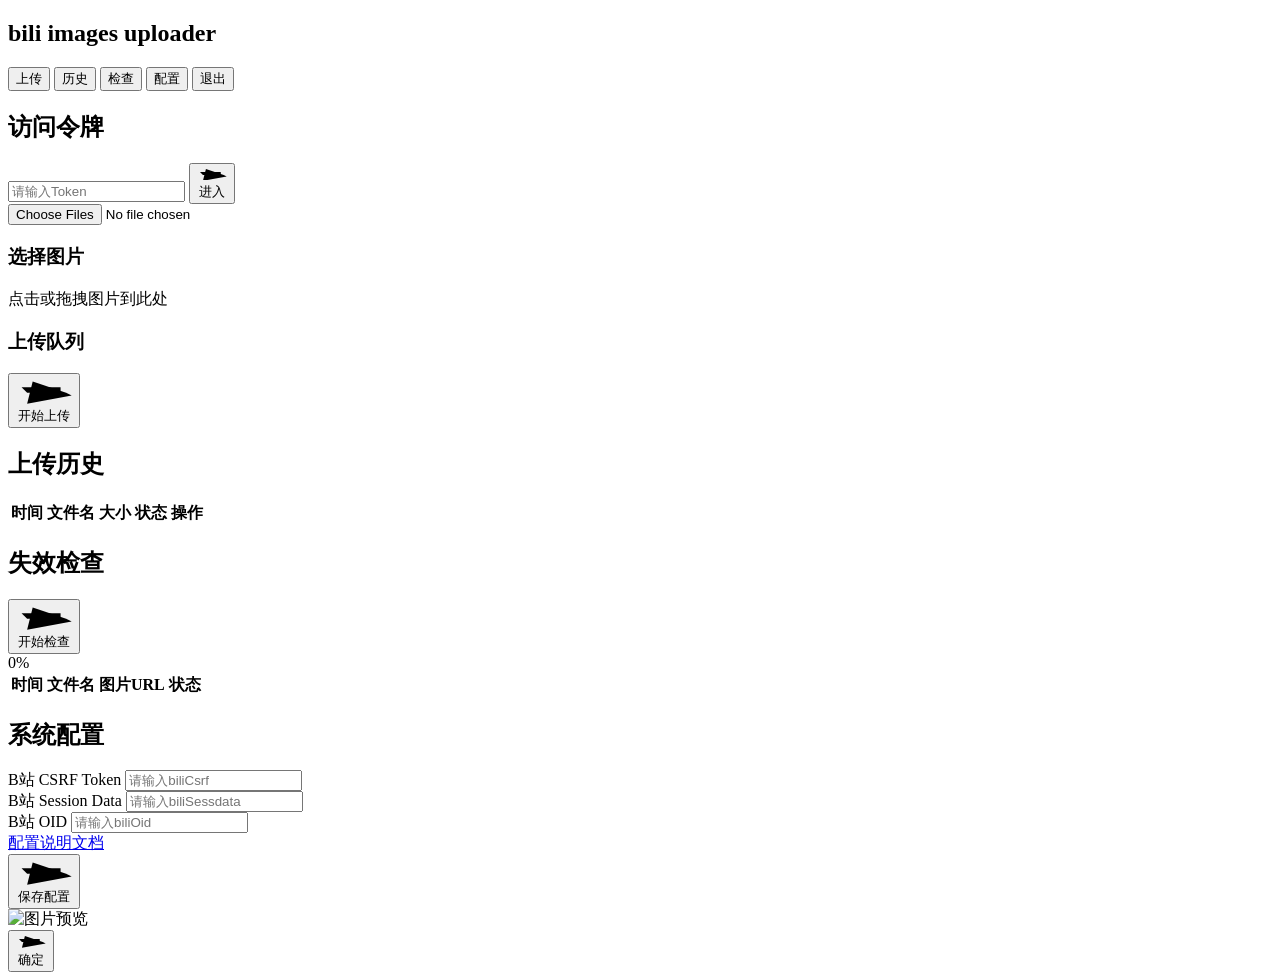
==== frontend/index.html @ d43aa2da "feat: 添加B站图片上传器后端功能 - 实现B站API模块，支持图片上传到B站图床和发送带图评论实现持久化 - 添加配置管理模块，支持INI文件读写、Token生成与验证及AES加密解密 - 集成" ====
<!DOCTYPE html>
<html lang="zh-CN">

<head>
    <meta charset="UTF-8">
    <meta name="viewport" content="width=device-width, initial-scale=1.0">
    <meta name="referrer" content="no-referrer" />
    <title>Bili images uploader</title>
    <link rel="stylesheet" href="/static/css/style.css">
</head>

<body>
    <!-- 主容器 -->
    <div id="app">
        <!-- 导航栏（登录后显示） -->
        <nav id="main-nav" class="hidden">
            <div class="nav-container">
                <h1 class="app-title">
                    <span class="p5-char p5-char-inv">b</span><span class="p5-char">ili</span><span class="p5-char">
                    </span><span class="p5-char p5-char-inv">i</span><span class="p5-char">mages</span><span
                        class="p5-char"> </span><span class="p5-char p5-char-inv">u</span><span
                        class="p5-char">ploader</span>
                </h1>
                <div class="nav-buttons">
                    <button class="nav-btn active" data-page="upload">上传</button>
                    <button class="nav-btn" data-page="history">历史</button>
                    <button class="nav-btn" data-page="check">检查</button>
                    <button class="nav-btn" data-page="config">配置</button>
                    <button class="nav-btn logout-btn">退出</button>
                </div>
            </div>
        </nav>

        <!-- 页面容器 -->
        <main id="pages-container">
            <!-- 登录页 -->
            <section id="page-login" class="page active">
                <div class="login-container">
                    <h2 class="login-title">
                        <span class="p5-char p5-char-md">访</span><span class="p5-char p5-char-inv">问</span><span
                            class="p5-char p5-char-lg">令</span><span class="p5-char p5-char-sm">牌</span>
                    </h2>
                    <form id="login-form" class="login-form">
                        <input type="password" id="token-input" class="p5-input login-input" placeholder="请输入Token"
                            maxlength="32" autocomplete="off">
                        <button type="submit" class="p5-button p5-button-primary login-button">
                            <svg class="button-svg" viewBox="0 0 100 50" preserveAspectRatio="none">
                                <polygon class="red" points="10,20 80,20 80,30, 20,30"></polygon>
                                <polygon class="blue" points="30,10 90,30 100,35, 20,50"></polygon>
                            </svg>
                            进入
                        </button>
                    </form>
                    <div id="login-error" class="login-error hidden"></div>
                </div>
            </section>

            <!-- 上传页 -->
            <section id="page-upload" class="page hidden">
                <div class="upload-container">
                    <div class="upload-area">
                        <input type="file" id="file-input" class="hidden" multiple accept="image/*">
                        <div class="upload-zone" id="upload-zone">
                            <h3 class="upload-title"><span class="p5-char p5-char-sm">选</span><span
                                    class="p5-char p5-char-inv">择</span><span class="p5-char p5-char-lg">图</span><span
                                    class="p5-char p5-char-md">片</span></h3>
                            <p class="upload-hint">点击或拖拽图片到此处</p>
                        </div>
                    </div>
                    <div class="upload-queue">
                        <h3 class="queue-title"><span class="p5-char p5-char-inv">上</span><span
                                class="p5-char p5-char-md">传</span><span class="p5-char p5-char-lg">队</span><span
                                class="p5-char p5-char-sm">列</span></h3>
                        <div id="queue-list" class="queue-list"></div>
                        <button id="start-upload" class="p5-button p5-button-primary upload-btn">
                            <svg class="button-svg" viewBox="0 0 100 50" preserveAspectRatio="none">
                                <polygon class="red" points="10,20 80,20 80,30, 20,30"></polygon>
                                <polygon class="blue" points="30,10 90,30 100,35, 20,50"></polygon>
                            </svg>
                            开始上传
                        </button>
                    </div>
                </div>
            </section>

            <!-- 历史页 -->
            <section id="page-history" class="page hidden">
                <div class="history-container">
                    <h2 class="page-title">
                        <span class="p5-char p5-char-inv">上</span><span class="p5-char p5-char-lg">传</span><span
                            class="p5-char p5-char-sm">历</span><span class="p5-char p5-char-md">史</span>
                    </h2>
                    <div class="table-container">
                        <table class="p5-table">
                            <thead>
                                <tr>
                                    <th>时间</th>
                                    <th>文件名</th>
                                    <th>大小</th>
                                    <th>状态</th>
                                    <th>操作</th>
                                </tr>
                            </thead>
                            <tbody id="history-table-body"></tbody>
                        </table>
                    </div>
                </div>
            </section>

            <!-- 检查页 -->
            <section id="page-check" class="page hidden">
                <div class="check-container">
                    <h2 class="page-title">
                        <span class="p5-char p5-char-lg">失</span><span class="p5-char p5-char-inv">效</span><span
                            class="p5-char p5-char-md">检</span><span class="p5-char p5-char-sm">查</span>
                    </h2>
                    <div class="check-actions">
                        <button id="start-check" class="p5-button p5-button-primary">
                            <svg class="button-svg" viewBox="0 0 100 50" preserveAspectRatio="none">
                                <polygon class="red" points="10,20 80,20 80,30, 20,30"></polygon>
                                <polygon class="blue" points="30,10 90,30 100,35, 20,50"></polygon>
                            </svg>
                            开始检查
                        </button>
                    </div>
                    <div class="check-progress hidden" id="check-progress">
                        <div class="progress-bar">
                            <div class="progress-fill" id="check-progress-fill"></div>
                        </div>
                        <span class="progress-text" id="check-progress-text">0%</span>
                    </div>
                    <div class="table-container">
                        <table class="p5-table">
                            <thead>
                                <tr>
                                    <th>时间</th>
                                    <th>文件名</th>
                                    <th>图片URL</th>
                                    <th>状态</th>
                                </tr>
                            </thead>
                            <tbody id="check-table-body"></tbody>
                        </table>
                    </div>
                </div>
            </section>

            <!-- 配置页 -->
            <section id="page-config" class="page hidden">
                <div class="config-container">
                    <h2 class="page-title">
                        <span class="p5-char p5-char-sm">系</span><span class="p5-char p5-char-md">统</span><span
                            class="p5-char p5-char-inv">配</span><span class="p5-char p5-char-lg">置</span>
                    </h2>
                    <form id="config-form" class="config-form">
                        <div class="form-group">
                            <label class="p5-label">B站 CSRF Token</label>
                            <input type="text" id="config-csrf" class="p5-input" placeholder="请输入biliCsrf">
                        </div>
                        <div class="form-group">
                            <label class="p5-label">B站 Session Data</label>
                            <input type="text" id="config-sessdata" class="p5-input" placeholder="请输入biliSessdata">
                        </div>
                        <div class="form-group">
                            <label class="p5-label">B站 OID</label>
                            <input type="text" id="config-oid" class="p5-input" placeholder="请输入biliOid">
                        </div>
                        <div class="config-doc-link">
                            <a href="https://github.com/jacksen168sub/bili-images-uploader/wiki" target="_blank"
                                rel="noopener noreferrer">配置说明文档</a>
                        </div>
                        <button type="submit" class="p5-button p5-button-primary">
                            <svg class="button-svg" viewBox="0 0 100 50" preserveAspectRatio="none">
                                <polygon class="red" points="10,20 80,20 80,30, 20,30"></polygon>
                                <polygon class="blue" points="30,10 90,30 100,35, 20,50"></polygon>
                            </svg>
                            保存配置
                        </button>
                    </form>
                </div>
            </section>
        </main>

        <!-- 通知提示 -->
        <div id="toast" class="p5-toast hidden"></div>

        <!-- 图片预览模态框 -->
        <div id="image-modal" class="p5-modal hidden">
            <div class="p5-modal-mask"></div>
            <div class="p5-modal-container">
                <div class="p5-modal-content">
                    <img id="modal-image" src="" alt="图片预览" class="p5-modal-image">
                </div>
                <div class="p5-modal-footer">
                    <button id="modal-close" class="p5-button p5-button-primary">
                        <svg class="button-svg" viewBox="0 0 100 50" preserveAspectRatio="none">
                            <polygon class="red" points="10,20 80,20 80,30, 20,30"></polygon>
                            <polygon class="blue" points="30,10 90,30 100,35, 20,50"></polygon>
                        </svg>
                        确定
                    </button>
                </div>
            </div>
        </div>
    </div>

    <script src="/static/js/snap.svg-min.js"></script>
    <script src="/static/js/app.js"></script>
</body>

</html>
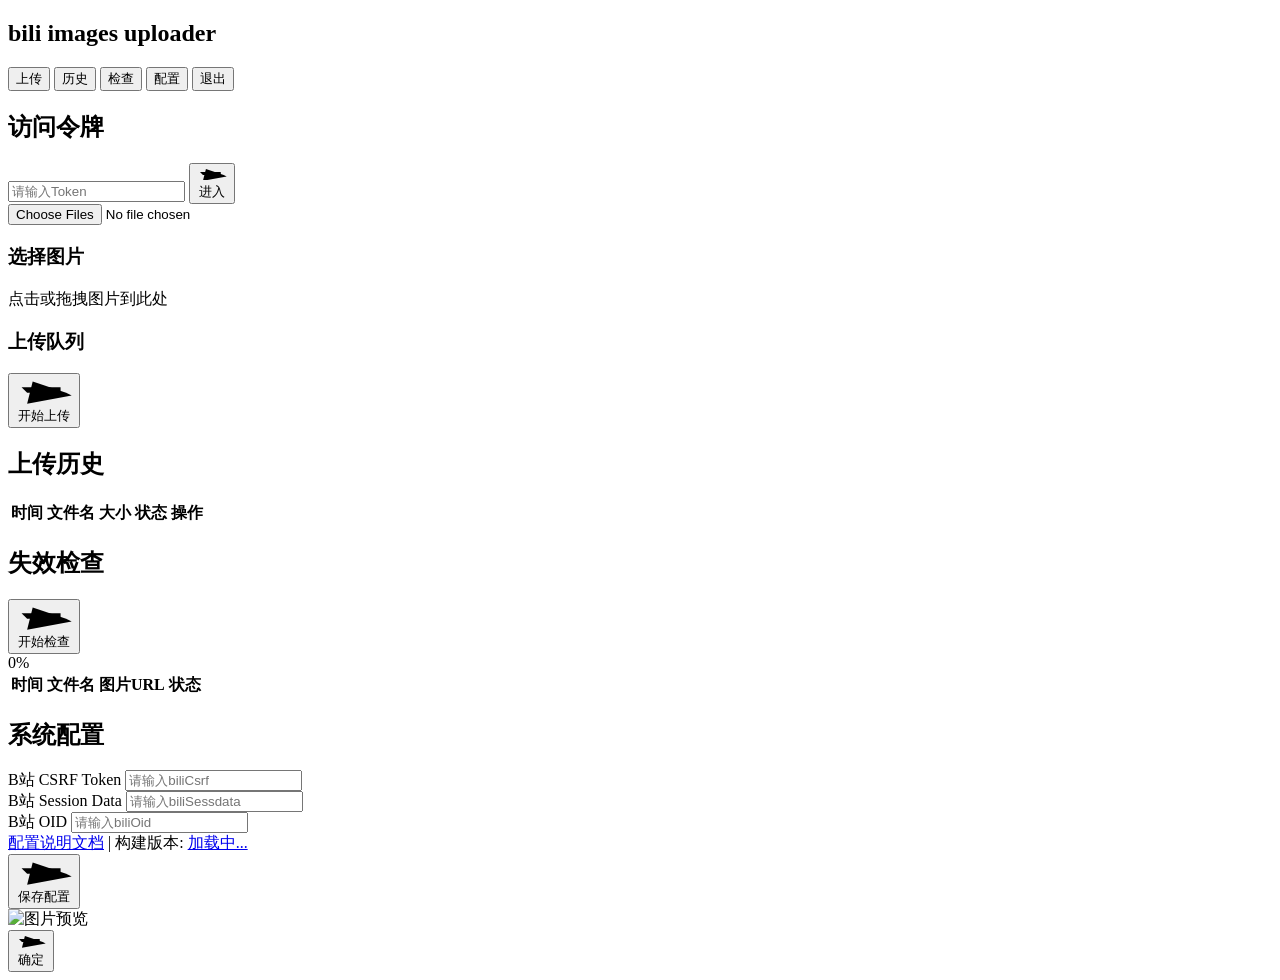
==== commit 969e1ff7: "feat: 添加Docker部署支持和版本信息显示 - 添加.dockerignore文件，忽略不必要的文件和目录 - 添加GitHub Actions工作流用于构建和推送Docker镜像 - 创建D" ====
--- a/frontend/index.html
+++ b/frontend/index.html
@@ -165,9 +165,11 @@
                             <label class="p5-label">B站 OID</label>
                             <input type="text" id="config-oid" class="p5-input" placeholder="请输入biliOid">
                         </div>
-                        <div class="config-doc-link">
+                        <div class="config-footer">
                             <a href="https://github.com/jacksen168sub/bili-images-uploader/wiki" target="_blank"
                                 rel="noopener noreferrer">配置说明文档</a>
+                            <span class="version-label"> | 构建版本: </span>
+                            <a id="version-link" href="#" target="_blank" rel="noopener noreferrer">加载中...</a>
                         </div>
                         <button type="submit" class="p5-button p5-button-primary">
                             <svg class="button-svg" viewBox="0 0 100 50" preserveAspectRatio="none">
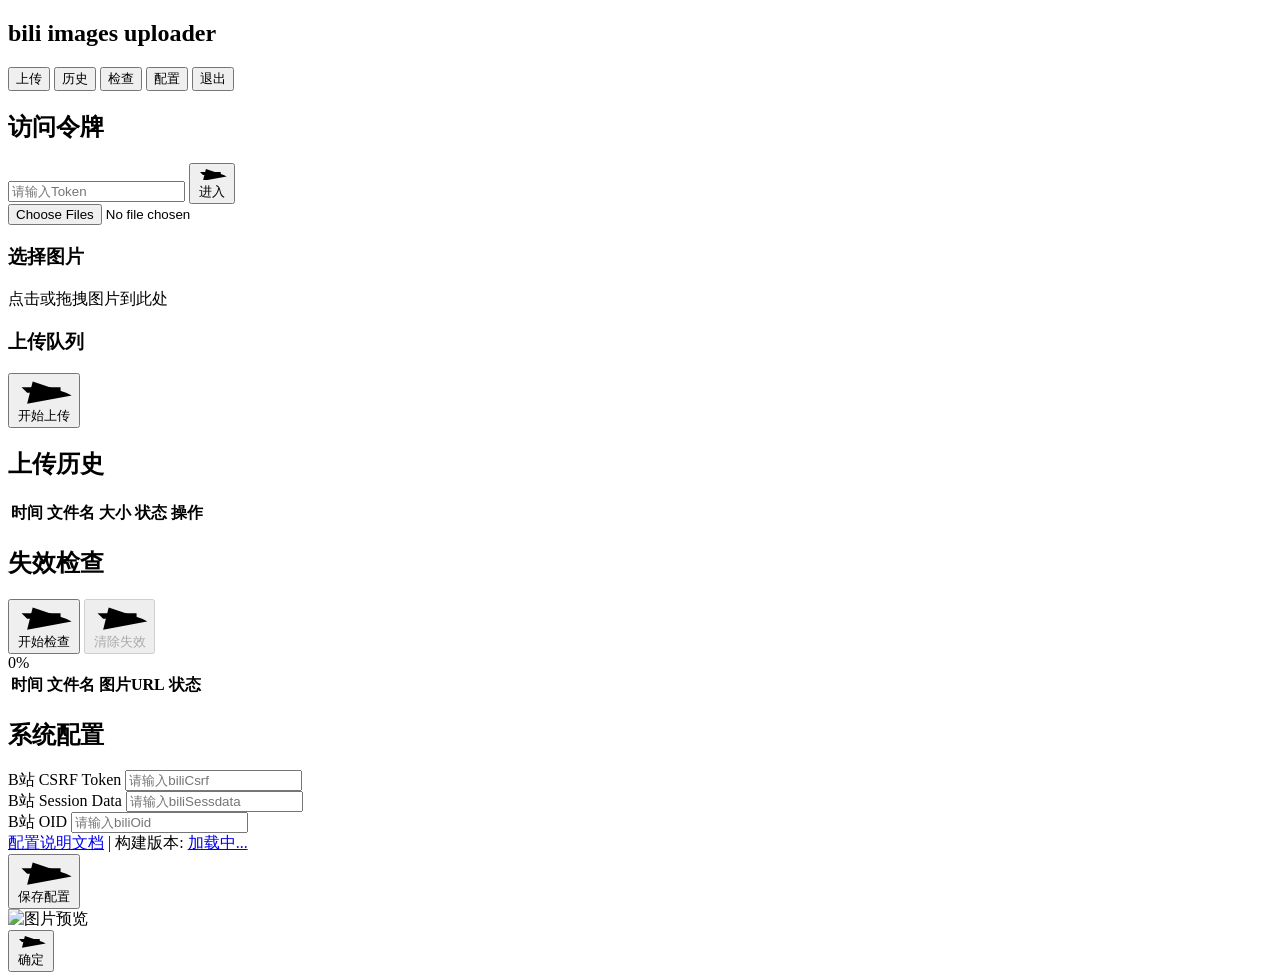
==== commit 6fe8ee2b: "feat(history): 添加失效图片检查和清除功能 feat(history): Add Invalid Image Check and Cleanup Function 历史记录管理增强： -" ====
--- a/frontend/index.html
+++ b/frontend/index.html
@@ -122,6 +122,13 @@
                             </svg>
                             开始检查
                         </button>
+                        <button id="clear-invalid" class="p5-button p5-button-danger" disabled>
+                            <svg class="button-svg" viewBox="0 0 100 50" preserveAspectRatio="none">
+                                <polygon class="red" points="10,20 80,20 80,30, 20,30"></polygon>
+                                <polygon class="blue" points="30,10 90,30 100,35, 20,50"></polygon>
+                            </svg>
+                            清除失效
+                        </button>
                     </div>
                     <div class="check-progress hidden" id="check-progress">
                         <div class="progress-bar">
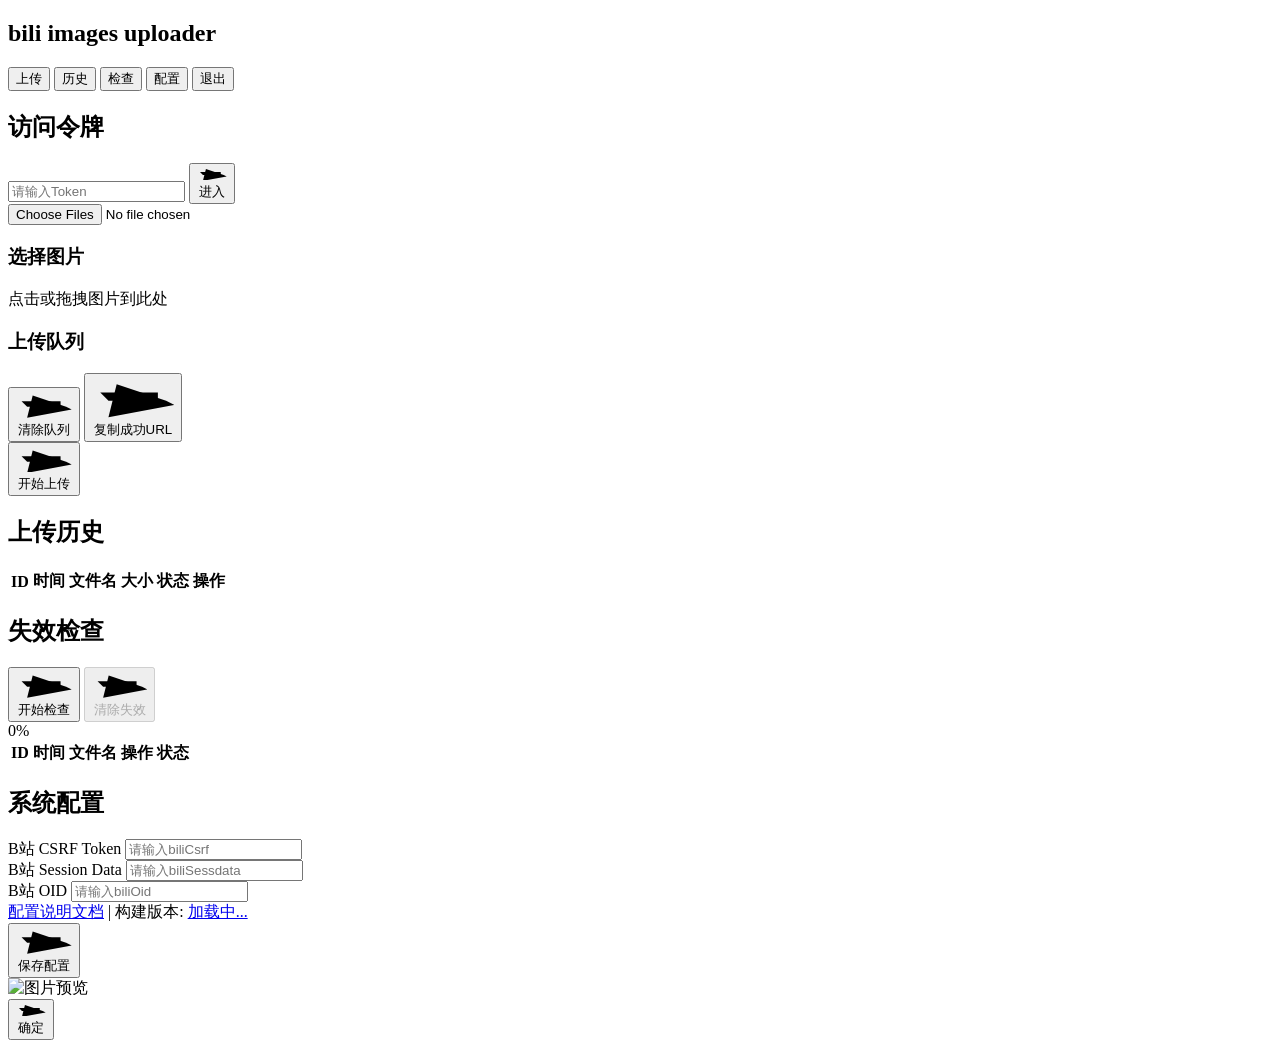
==== commit 80a0b08e: "feat(ui/queue): 优化toast通知系统与队列操作界面 feat(ui/queue): Optimize Toast Notification System and Queue Oper" ====
--- a/frontend/index.html
+++ b/frontend/index.html
@@ -72,6 +72,22 @@
                                 class="p5-char p5-char-md">传</span><span class="p5-char p5-char-lg">队</span><span
                                 class="p5-char p5-char-sm">列</span></h3>
                         <div id="queue-list" class="queue-list"></div>
+                        <div class="queue-secondary-actions">
+                            <button id="clear-queue" class="p5-button p5-button-danger">
+                                <svg class="button-svg" viewBox="0 0 100 50" preserveAspectRatio="none">
+                                    <polygon class="red" points="10,20 80,20 80,30, 20,30"></polygon>
+                                    <polygon class="blue" points="30,10 90,30 100,35, 20,50"></polygon>
+                                </svg>
+                                清除队列
+                            </button>
+                            <button id="copy-success-urls" class="p5-button">
+                                <svg class="button-svg" viewBox="0 0 100 50" preserveAspectRatio="none">
+                                    <polygon class="red" points="10,20 80,20 80,30, 20,30"></polygon>
+                                    <polygon class="blue" points="30,10 90,30 100,35, 20,50"></polygon>
+                                </svg>
+                                复制成功URL
+                            </button>
+                        </div>
                         <button id="start-upload" class="p5-button p5-button-primary upload-btn">
                             <svg class="button-svg" viewBox="0 0 100 50" preserveAspectRatio="none">
                                 <polygon class="red" points="10,20 80,20 80,30, 20,30"></polygon>
@@ -94,6 +110,7 @@
                         <table class="p5-table">
                             <thead>
                                 <tr>
+                                    <th>ID</th>
                                     <th>时间</th>
                                     <th>文件名</th>
                                     <th>大小</th>
@@ -140,9 +157,10 @@
                         <table class="p5-table">
                             <thead>
                                 <tr>
+                                    <th>ID</th>
                                     <th>时间</th>
                                     <th>文件名</th>
-                                    <th>图片URL</th>
+                                    <th>操作</th>
                                     <th>状态</th>
                                 </tr>
                             </thead>
@@ -191,7 +209,7 @@
         </main>
 
         <!-- 通知提示 -->
-        <div id="toast" class="p5-toast hidden"></div>
+        <div id="toast-container" class="toast-container"></div>
 
         <!-- 图片预览模态框 -->
         <div id="image-modal" class="p5-modal hidden">
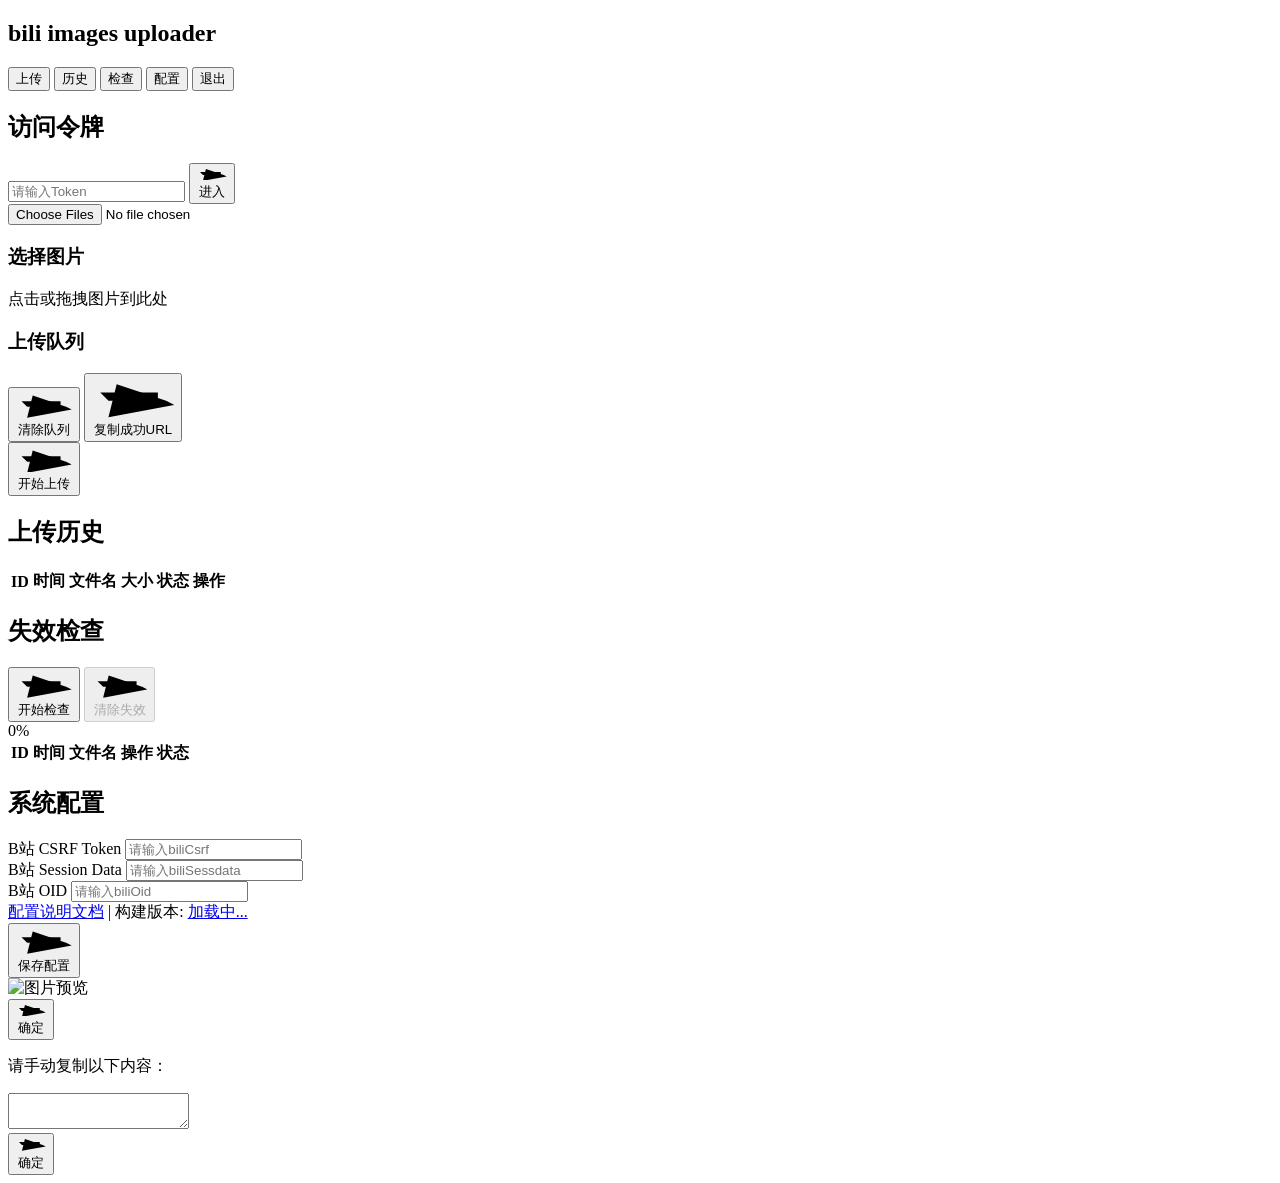
==== commit d177562a: "feat(upload): 提升文件上传大小限制至20MB并优化复制功能 feat(upload): Increase File Upload Size Limit to 20MB and Optim" ====
--- a/frontend/index.html
+++ b/frontend/index.html
@@ -229,6 +229,26 @@
                 </div>
             </div>
         </div>
+
+        <!-- 复制文本模态框 -->
+        <div id="copy-modal" class="p5-modal hidden">
+            <div class="p5-modal-mask"></div>
+            <div class="p5-modal-container p5-modal-copy">
+                <div class="p5-modal-content">
+                    <p class="copy-modal-hint">请手动复制以下内容：</p>
+                    <textarea id="copy-modal-text" class="p5-input copy-modal-textarea" readonly></textarea>
+                </div>
+                <div class="p5-modal-footer">
+                    <button id="copy-modal-close" class="p5-button p5-button-primary">
+                        <svg class="button-svg" viewBox="0 0 100 50" preserveAspectRatio="none">
+                            <polygon class="red" points="10,20 80,20 80,30, 20,30"></polygon>
+                            <polygon class="blue" points="30,10 90,30 100,35, 20,50"></polygon>
+                        </svg>
+                        确定
+                    </button>
+                </div>
+            </div>
+        </div>
     </div>
 
     <script src="/static/js/snap.svg-min.js"></script>
